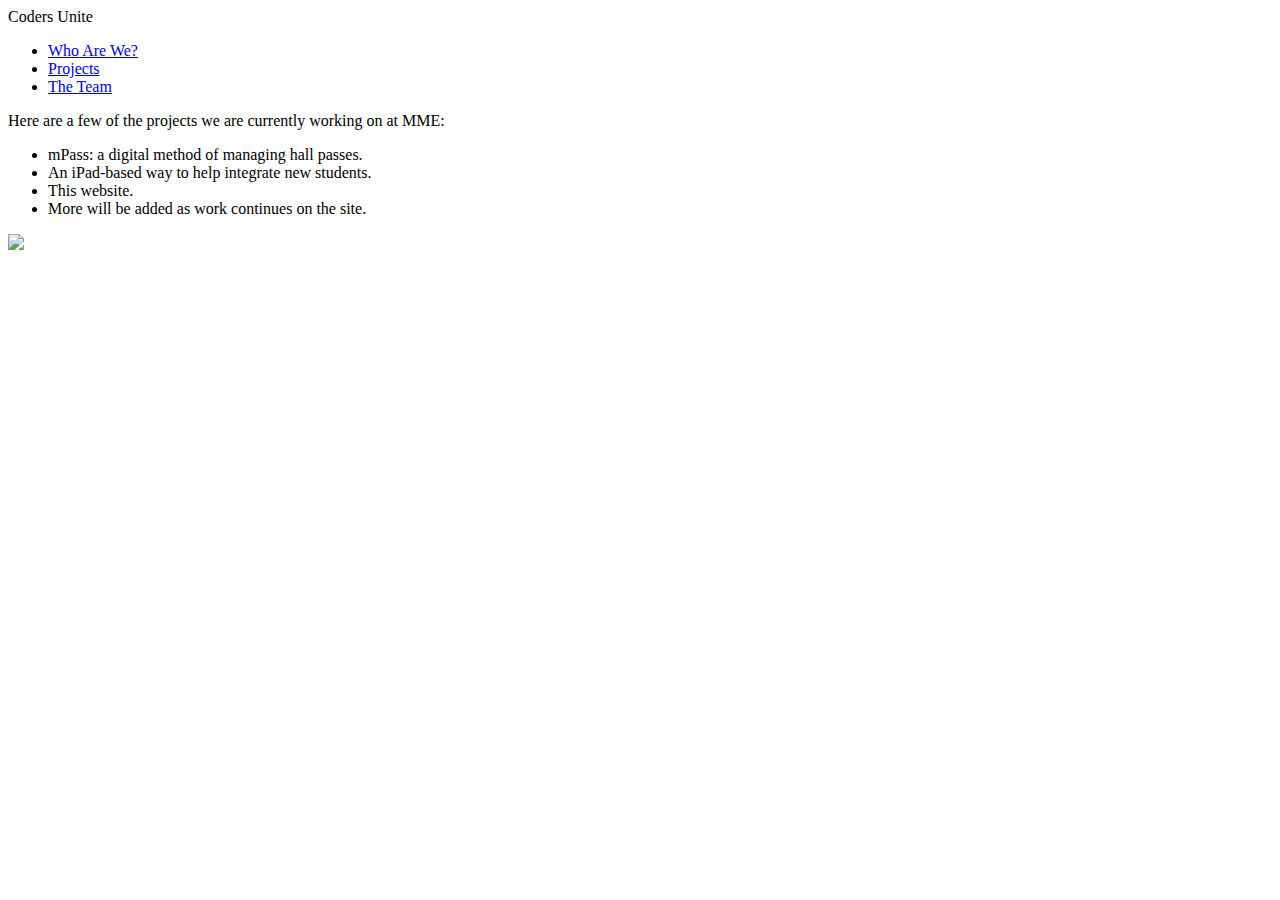
==== pages/projects.html @ 5d8eb984 "Fixed background image address" ====
<!DOCTYPE html>
<html>
	<head>
		<link rel="stylesheet" type="text/css" href="../main.css">
		<link href="https://fonts.googleapis.com/css?family=Inconsolata" rel="stylesheet">
	    <meta name="viewport" content="width=device-width, initial-scale=1, user-scalable=0" />
		<title>Projects | Coders Unite</title>
		<meta http-equiv="Content-Type" content="text/html; charset=utf-8">
	</head>
	<body>
		<div id="header">
			<div id="header-wrapper">
				<div id="header-text">Coders Unite</div>
				<ul id="header-links">
					<li><a href="../index.html">Who Are We?</a></li>
					<li><a href="#">Projects</a></li>
					<li><a href="bios.html">The Team</a></li>
				</ul>
			</div>
		</div>
		<div id="wrapper">
			<div class="text">
				<p>Here are a few of the projects we are currently working on at MME: </p>
				<ul>
				<li>mPass: a digital method of managing hall passes. </li>
				<li>An iPad-based way to help integrate new students. </li>
				<li>This website. </li>
        <li>More will be added as work continues on the site. </li>
				</ul>
			</div>
		</div>
		<img class="full-image" src="../coders unitebg.png"/>
	</body>
</html>
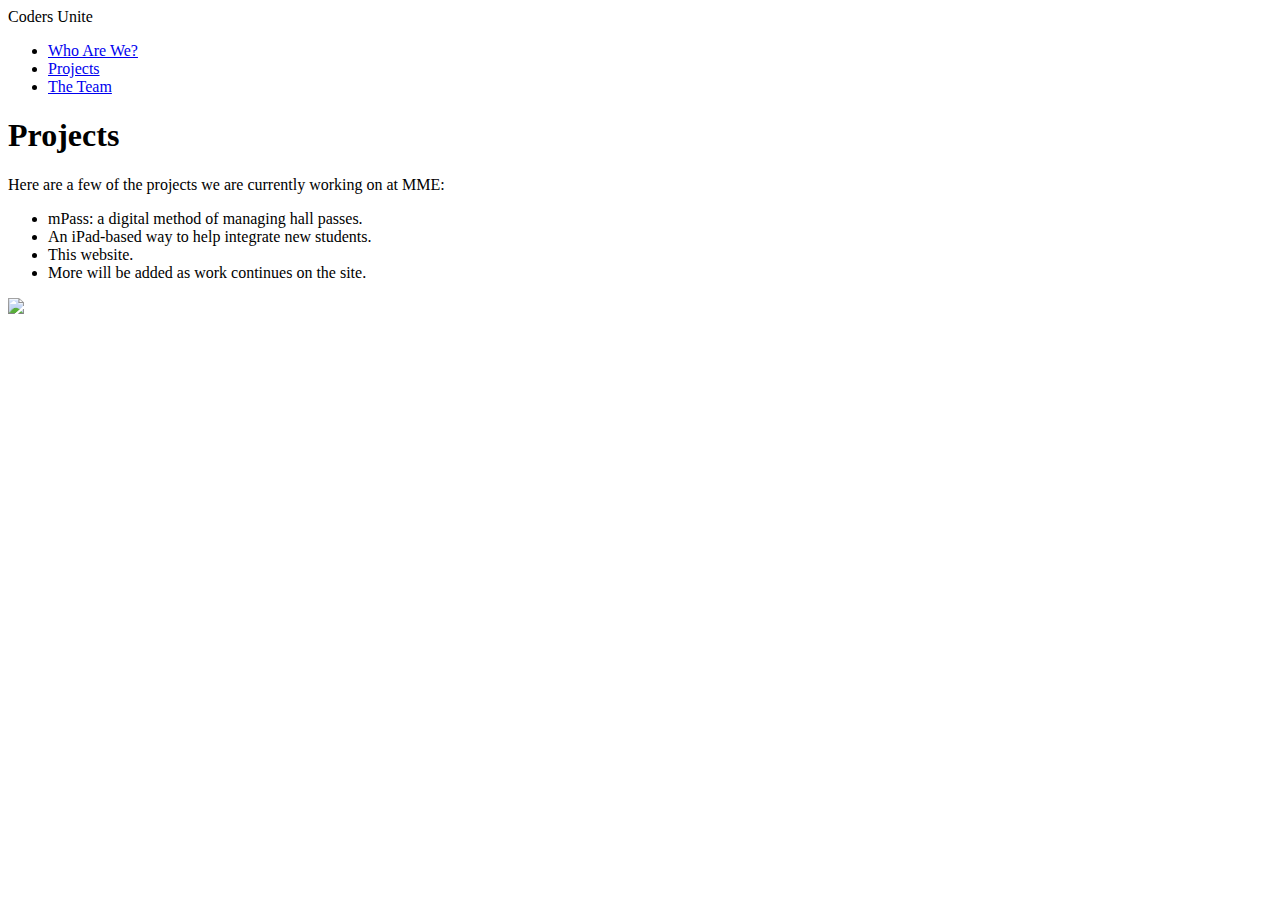
==== commit 7f84a989: "Added Projects header" ====
--- a/pages/projects.html
+++ b/pages/projects.html
@@ -20,6 +20,7 @@
 		</div>
 		<div id="wrapper">
 			<div class="text">
+				<h1>Projects</h1>
 				<p>Here are a few of the projects we are currently working on at MME: </p>
 				<ul>
 				<li>mPass: a digital method of managing hall passes. </li>
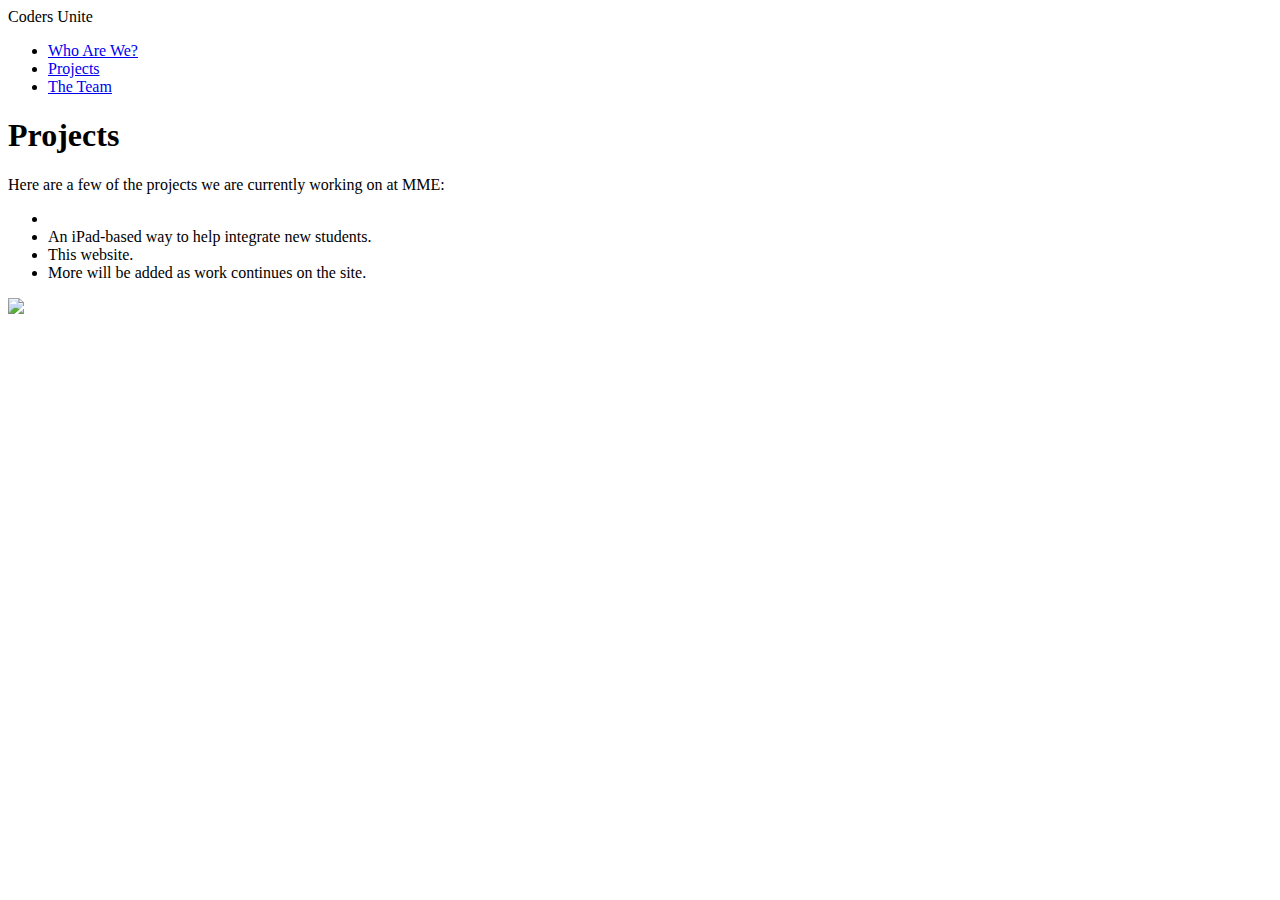
==== commit a68a4426: "Update projects.html" ====
--- a/pages/projects.html
+++ b/pages/projects.html
@@ -14,7 +14,7 @@
 				<ul id="header-links">
 					<li><a href="../index.html">Who Are We?</a></li>
 					<li><a href="#">Projects</a></li>
-					<li><a href="bios.html">The Team</a></li>
+					<li><a href="#">The Team</a></li>
 				</ul>
 			</div>
 		</div>
@@ -23,7 +23,7 @@
 				<h1>Projects</h1>
 				<p>Here are a few of the projects we are currently working on at MME: </p>
 				<ul>
-				<li>mPass: a digital method of managing hall passes. </li>
+				<li> </li>
 				<li>An iPad-based way to help integrate new students. </li>
 				<li>This website. </li>
         <li>More will be added as work continues on the site. </li>
